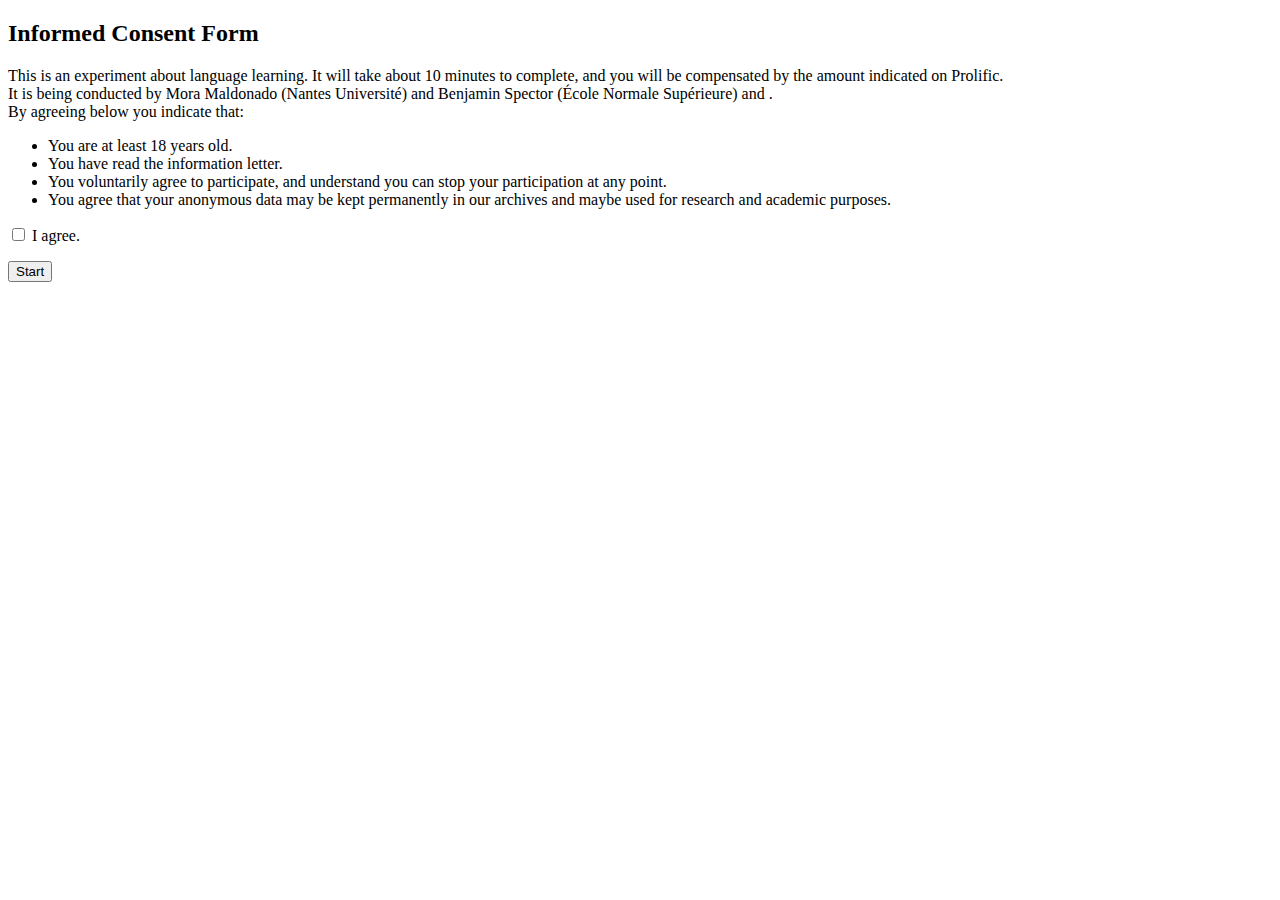
==== code/consent.html @ 1c8625a0 "new version" ====
<!DOCTYPE html>
<html>
  <body>
    <div style="text-align: left">
    <h2>Informed Consent Form</h2>
    <p style="text-align: left">
      This is an experiment about language learning. It will take about 10 minutes to complete, and you will be compensated by the amount indicated on Prolific.<br>
      It is being conducted by Mora Maldonado (Nantes Université) and Benjamin Spector (École Normale Supérieure) and . 
<!--       Please click  <a href="https://semexp.huma-num.fr/dual_q/en/ConsentFrom_EN_learningwords.pdf" target="_blank">here</a> to read an information letter (pdf) about the study.  -->
       <br> By agreeing below you indicate that: <ul> 
        <li>You are at least 18 years old.</li>
        <li>You have read the information letter.</li> 
        <li>You voluntarily agree to participate, and understand you can stop your participation at any point.</li>
        <li>You agree that your anonymous data may be kept permanently in our archives and maybe used for research and academic purposes.</li></ul>
      </p>
        <input type="checkbox" id="consent_checkbox" />
       I agree.
      </p>

      <button class="jspsych-btn"type="button" id="start">Start</button>
    </div>
  </body>
  <script></script>
</html>
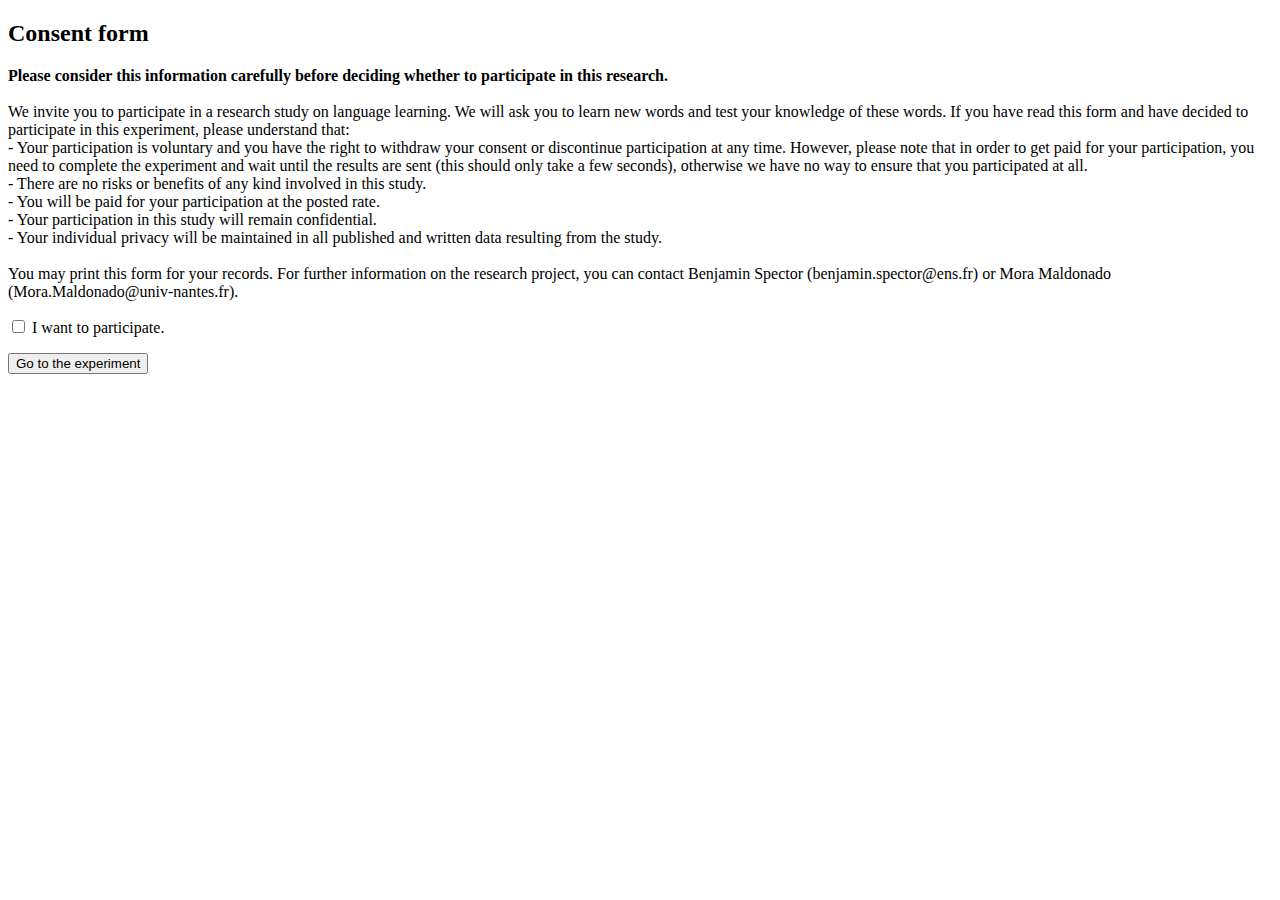
==== commit ccc89a45: "new version" ====
--- a/code/consent.html
+++ b/code/consent.html
@@ -1,24 +1,25 @@
-<!DOCTYPE html>
-<html>
-  <body>
-    <div style="text-align: left">
-    <h2>Informed Consent Form</h2>
-    <p style="text-align: left">
-      This is an experiment about language learning. It will take about 10 minutes to complete, and you will be compensated by the amount indicated on Prolific.<br>
-      It is being conducted by Mora Maldonado (Nantes Université) and Benjamin Spector (École Normale Supérieure) and . 
-<!--       Please click  <a href="https://semexp.huma-num.fr/dual_q/en/ConsentFrom_EN_learningwords.pdf" target="_blank">here</a> to read an information letter (pdf) about the study.  -->
-       <br> By agreeing below you indicate that: <ul> 
-        <li>You are at least 18 years old.</li>
-        <li>You have read the information letter.</li> 
-        <li>You voluntarily agree to participate, and understand you can stop your participation at any point.</li>
-        <li>You agree that your anonymous data may be kept permanently in our archives and maybe used for research and academic purposes.</li></ul>
-      </p>
-        <input type="checkbox" id="consent_checkbox" />
-       I agree.
-      </p>
-
-      <button class="jspsych-btn"type="button" id="start">Start</button>
-    </div>
-  </body>
-  <script></script>
+<!DOCTYPE html>
+<html>
+  <body>
+    <div style="text-align: left">
+    <h2>Consent form</h2>
+    <p style="text-align: left">
+<b>Please consider this information carefully before deciding whether to participate in this research.</b> <br>
+<br>
+We invite you to participate in a research study on language learning. We will ask you to learn new words and test your knowledge of these words. If you have read this form and have decided to participate in this experiment, please understand that:
+
+<br> - Your participation is voluntary and you have the right to withdraw your consent or discontinue participation at any time. However, please note that in order to get paid for your participation, you need to complete the experiment and wait until the results are sent (this should only take a few seconds), otherwise we have no way to ensure that you participated at all. 
+<br> - There are no risks or benefits of any kind involved in this study.
+<br> - You will be paid for your participation at the posted rate. 
+<br> - Your participation in this study will remain confidential. 
+<br> - Your individual privacy will be maintained in all published and written data resulting from the study. <br><br>You may print this form for your records. For further information on the research project, you can contact Benjamin Spector (benjamin.spector@ens.fr) or Mora Maldonado (Mora.Maldonado@univ-nantes.fr). 
+      </p>
+        <input type="checkbox" id="consent_checkbox" />
+      I want to participate.
+      </p>
+
+      <button class="jspsych-btn"type="button" id="start">Go to the experiment</button>
+    </div>
+  </body>
+  <script></script>
 </html>